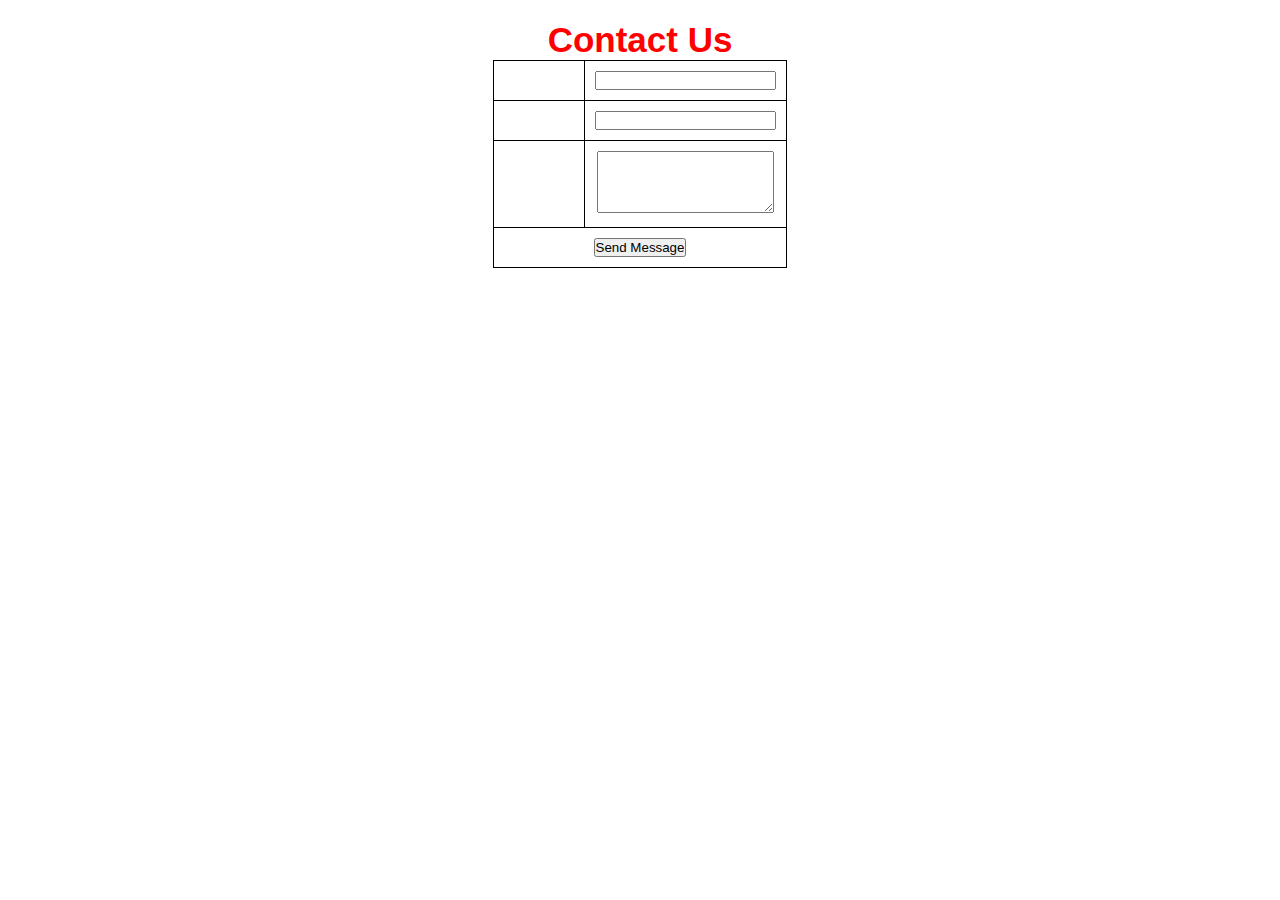
==== contact-us.html @ 7e03195f "Add files via upload" ====
<!DOCTYPE html>
<html>
<head>
    <title>Contact Us</title>
    <link rel="stylesheet" type="text/css" href="style.css">
    <style>
        body {
            background-image: url('R.jpeg'); /* Replace with your background image */
            background-size: cover;
            background-position: center;
            color: #000;
            text-align: center;
            padding: 20px;
            margin: 0;
        }
        h2 {
            color: red;
            font-size: 35px;
        }
        table {
            color: white;
            font-weight: 400;
            margin: 0 auto;
            border-collapse: collapse;
        }
        td {
            padding: 10px;
            border: 1px solid #000;
        }
    </style>
</head>
<body>
    
    <h2>Contact Us</h2>
    <form action="submit_form.php" method="post">
        <table>
            <tr>
                <td><label for="name">Name:</label></td>
                <td><input type="text" id="name" name="name" required></td>
            </tr>
            <tr>
                <td><label for="email">Email:</label></td>
                <td><input type="email" id="email" name="email" required></td>
            </tr>
            <tr>
                <td><label for="message">Message:</label></td>
                <td><textarea id="message" name="message" rows="4" required></textarea></td>
            </tr>
            <tr>
                <td colspan="2" style="text-align: center;"><input type="submit" value="Send Message"></td>
            </tr>
        </table>
    </form>
</body>
</html>
---- style.css ----
*{
	padding: 0px;
	margin: 0px;
	box-sizing: border-box;
	list-style: none;
	font-family: 'Poppins', sans-serif;

}
.navbar{
	width: 100%;
	height: 80px;
	background-color: #01005e;
	display: flex;
	justify-content: space-around;
	align-items: center;
	color: #44d8f6;
}

.menu ul{
	display: flex;
	align-items: center;
}
.menu ul li a{
	text-decoration: none;
	color: #eef5f6;
	padding: 5px 12px;
	letter-spacing: 2px;
	font-size: 18px;
}
.menu ul li a:hover{
	border-bottom: 4px solid #000;
	transition: 0.4s;
} 
.signup a{
	text-decoration: none;
	color: white;
	font-size: 18px;
	font-weight: bold;
	border-radius: 12px;
	padding: 12px 30px;
	background-color: #3ab1c8;
	border: 2px solid #3ab1c8;
}
.signup a:hover{
	background-color: red;
	transition: 0.6s;
}
.body{
	width: 100%;
	height: 90vh;
	display: flex;
	justify-content: space-around;
	align-items: center;
	background-image: linear-gradient(rgba(0,0,0,0.50),rgba(0,0,0,0.50)),url(img1.jpg);
	background-position: center;
	background-size: cover;
}
.heading{
	width: 30%;
	text-align: center;
	color: #fff;
}
.heading h1{
	font-size: 40px;
}
.heading a{
	text-decoration: none;
	color: #000;
	font-size: 25px;
	font-weight: bold;
	border-radius: 45px;
	padding: 14px 50px;
	background-color: #fff;
}
.heading a:hover{
	letter-spacing: 3px;
	transition: 0.6s;
}
.tours{
	width: 70%;
	display: flex;
	justify-content: space-around;
}
.places{
	display: inline;
	text-align: center;
	border-radius: 12px;
}
.places h2{
	color: red;
	font-size: 35px;
	letter-spacing: 3px;
	border-radius: 1px;
	padding: 30px 30px;
	background-color: #000;
}
.places a{
	text-decoration: none;
	color: red;
	font-weight: bold;
	font-size: 18px;
	border-radius: 12px;
	padding: 12px 30px;
	background-color: #fff;
}
.places a:hover{
	background-color: #000;
	letter-spacing: 3px;
	transition: 0.6s;
}
.footer{
	width: 100%;
	height: 50px;
	background-color:#01005e;
	display: flex;
	justify-content: space-around;
	align-items: center;
}
.footer a{
	text-decoration: none;
	color:#5ae4ff;
	font-size: 18px;
	font-weight: bold;
}
.footer a:hover{
	text-decoration: underline;
	transition: 0.4s;
}
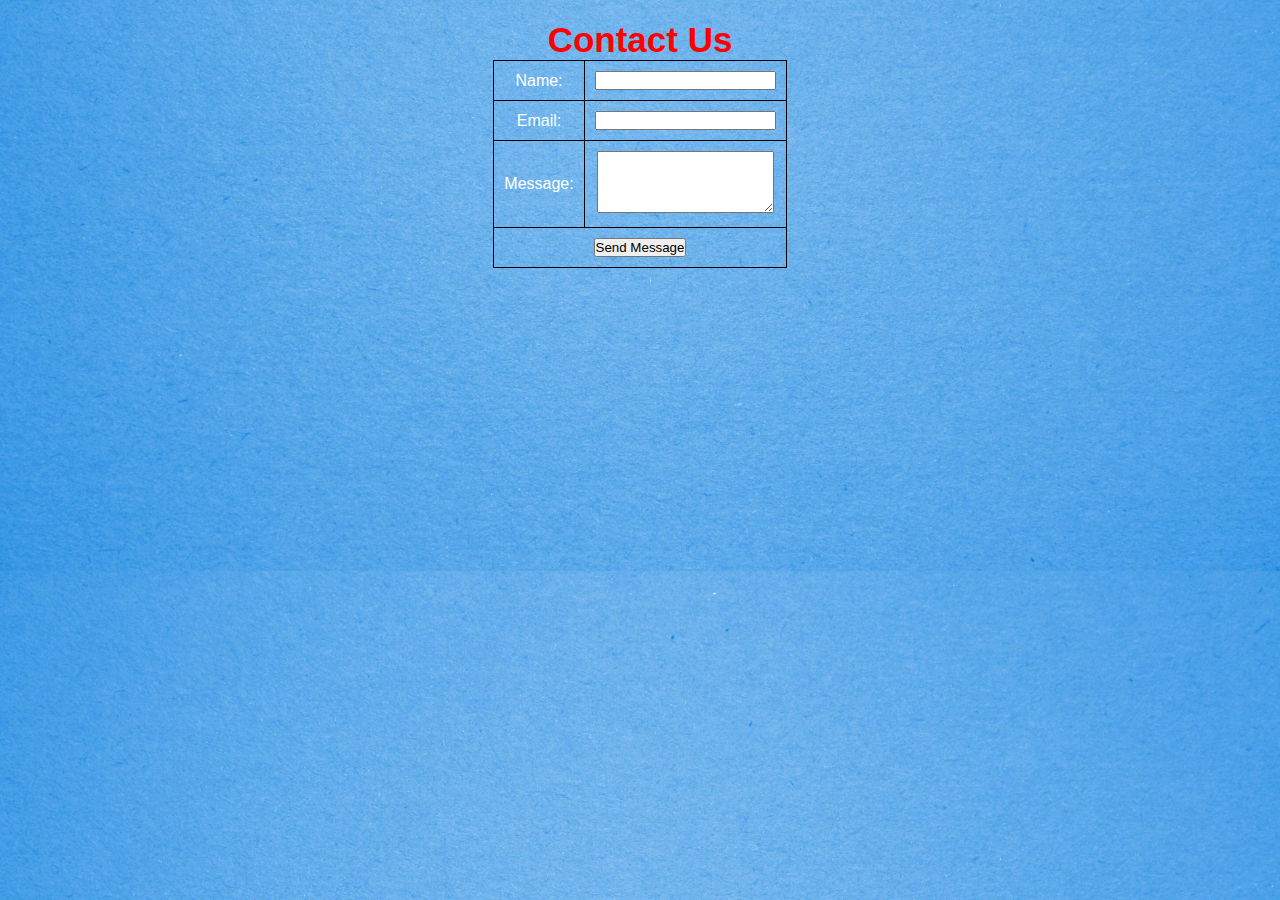
==== commit 196c4e34: "Update contact-us.html" ====
--- a/contact-us.html
+++ b/contact-us.html
@@ -5,7 +5,7 @@
     <link rel="stylesheet" type="text/css" href="style.css">
     <style>
         body {
-            background-image: url('R.jpeg'); /* Replace with your background image */
+            background-image: url('img4.jpeg'); /* Replace with your background image */
             background-size: cover;
             background-position: center;
             color: #000;
